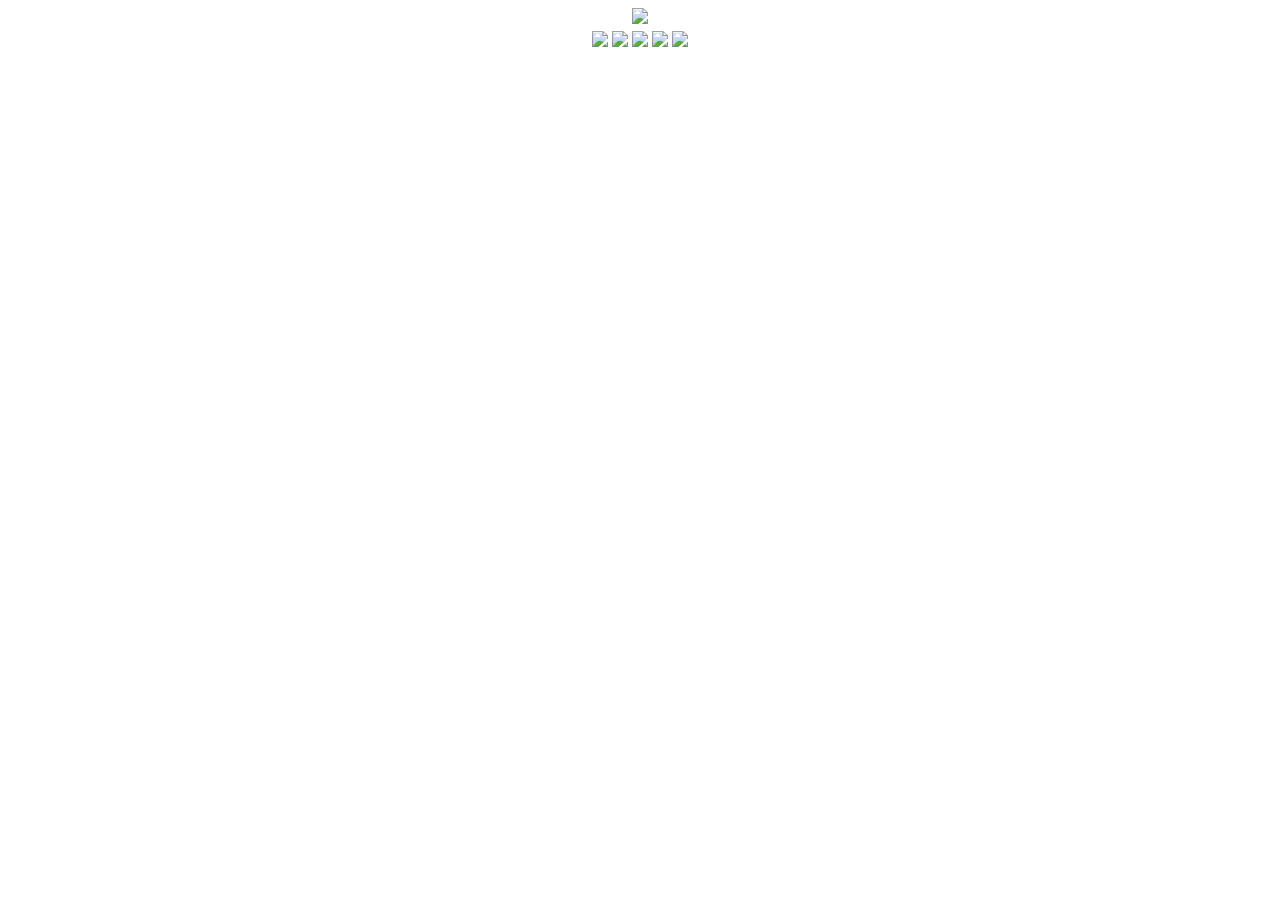
==== index.html @ 0eea0aca "Create index.html" ====
<!DOCTYPE html>
 <html> 
  <head>
    <meta charset="utf-8">
     <title>Jaime's Programming Portfolio</title>
     <link rel="stylesheet" type="text/css" href="style.css">
  </head>
  
  <body>
   <center>
   
  <img src="myBanner.jpg.png">
   
    
  <table id="nav-table">
    <thead>
      <tr>
        <td class="nav-td"><a href="https://jaimex03.github.io/index.html"><img src="home.png"></a></td>
        <td class="nav-td"><a href="https://jaimex03.github.io/javascripts.html"><img src="javascripts.png"></a></td>
        <td class="nav-td"><a href="https://jaimex03.github.io/apps.html"><img src="apps.png"></a></td>
        <td class="nav-td"><a href="https://jaimex03.github.io/about.html"><img src="about.png"></a></td>
        <td class="nav-td"><a href="https://jaimex03.github.io/finalproject.html"><img src="final project.png"></a></td>
      </tr>
    </thead>    
  </table>
    
    <h1 style="color:white;">Welcome to Jaime's Page</h1>
    <p style="color:white;">My name is Jaime Javier. 
       I am currently enrolled in the University of Rhode Island, where I am learning to write html. 
    <br>On this page I will be showcasing my programming portfolio.
    <br>The javascripts button will lead you to the javascript page, where I will be showcasing my javascript page.</br> 
       The apps button will showcase the apps that I have made throughout the semester. 
    <br>In the about me page is where you will be able to learn about what I do.</br>


    </p>
</center>
  </body>
 </html>
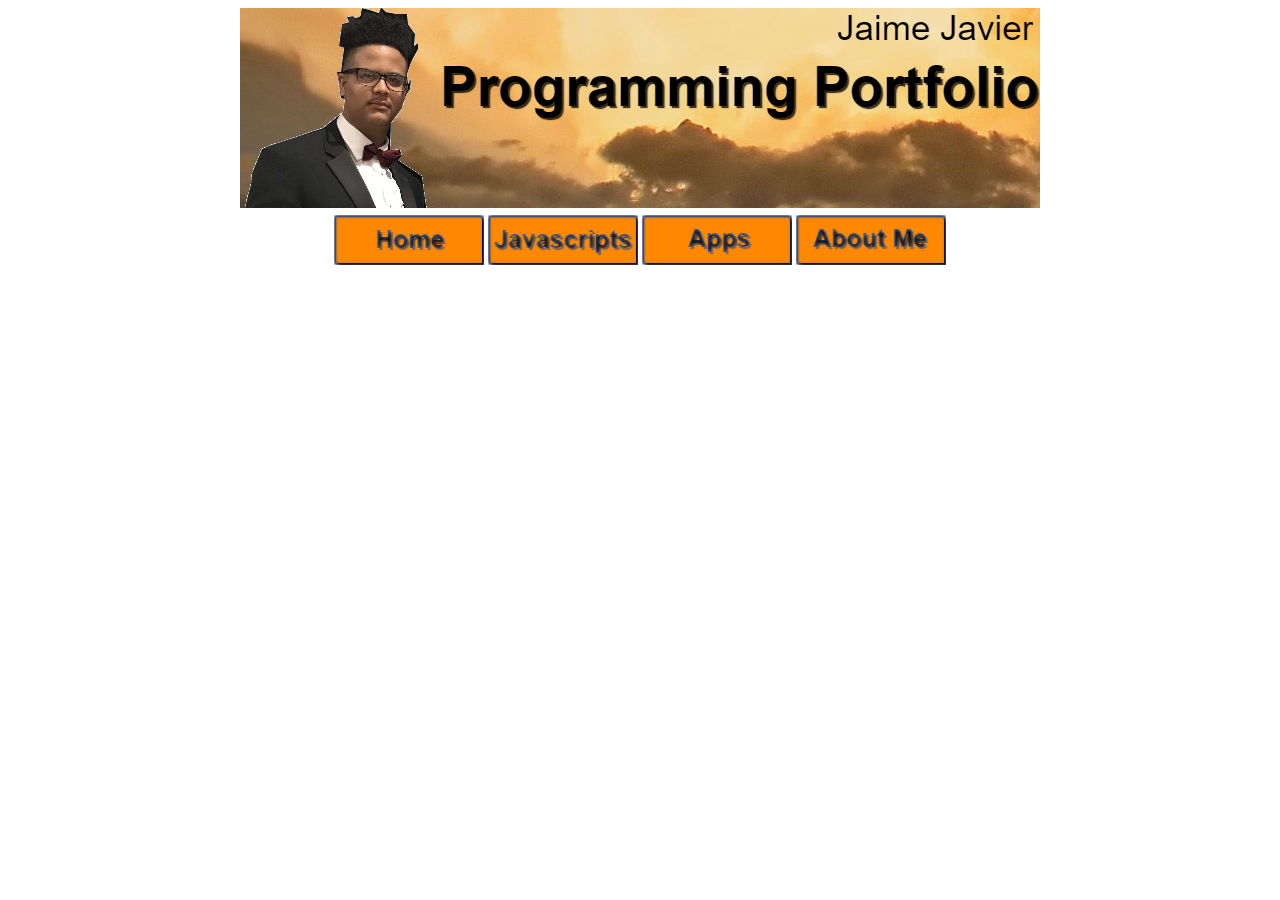
==== commit bd75b9d4: "Update index.html" ====
--- a/index.html
+++ b/index.html
@@ -15,11 +15,10 @@
   <table id="nav-table">
     <thead>
       <tr>
-        <td class="nav-td"><a href="https://jaimex03.github.io/index.html"><img src="home.png"></a></td>
-        <td class="nav-td"><a href="https://jaimex03.github.io/javascripts.html"><img src="javascripts.png"></a></td>
-        <td class="nav-td"><a href="https://jaimex03.github.io/apps.html"><img src="apps.png"></a></td>
-        <td class="nav-td"><a href="https://jaimex03.github.io/about.html"><img src="about.png"></a></td>
-        <td class="nav-td"><a href="https://jaimex03.github.io/finalproject.html"><img src="final project.png"></a></td>
+        <td class="nav-td"><a href="https://jaimex02.github.io/index.html"><img src="home.png"></a></td>
+        <td class="nav-td"><a href="https://jaimex02.github.io/javascripts.html"><img src="javascripts.png"></a></td>
+        <td class="nav-td"><a href="https://jaimex02.github.io/apps.html"><img src="apps.png"></a></td>
+        <td class="nav-td"><a href="https://jaimex02.github.io/about.html"><img src="about.png"></a></td>
       </tr>
     </thead>    
   </table>
